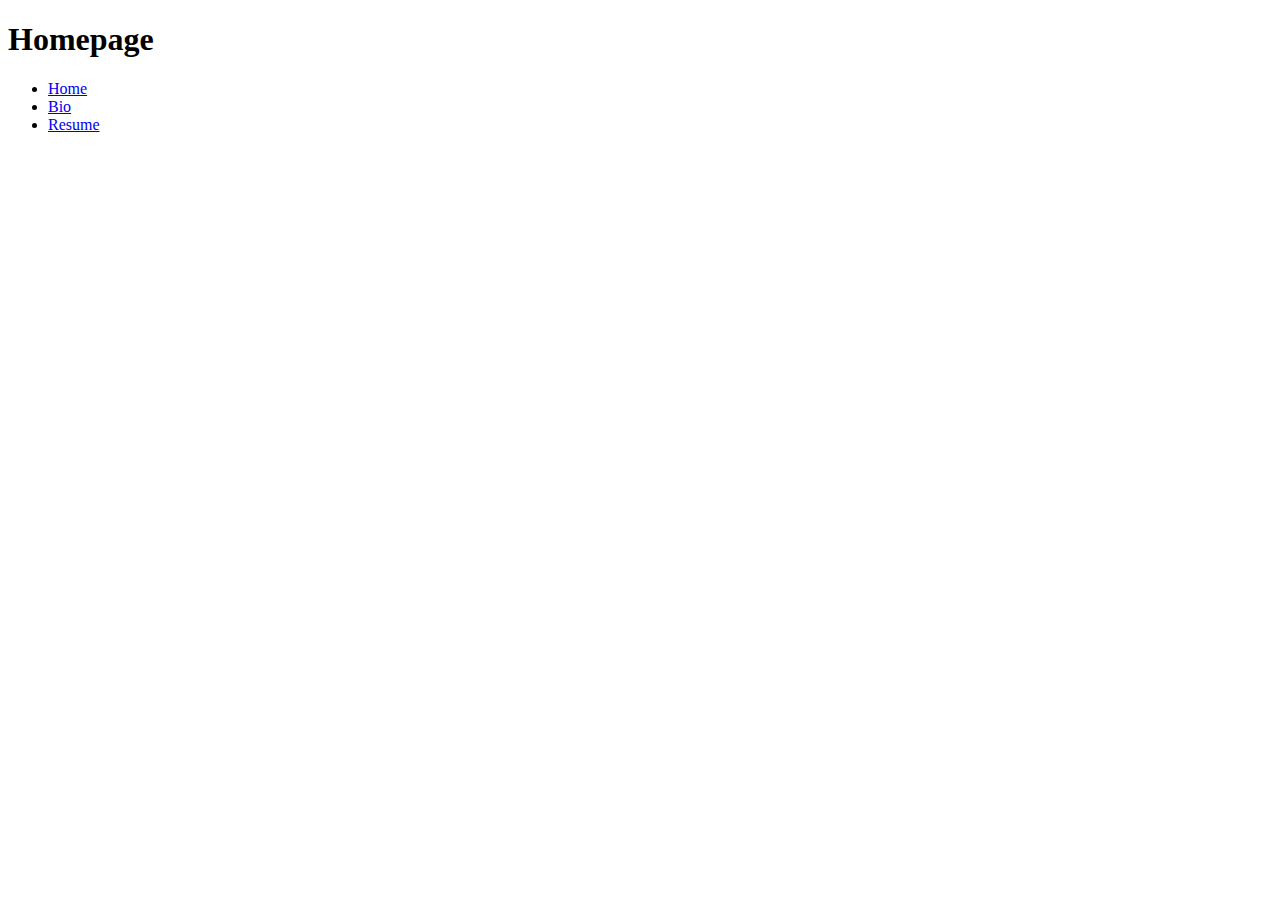
==== index.html @ b075590f "Version 1" ====
<!doctype html>
<html lang="en">
<head>
	<meta charset="UTF-8">
	<title>Erik Jennings</title>
</head>
<body>

	<h1>Homepage</h1>


	<ul>
		<li><a href="index.html">Home</a></li>
		<li><a href="bio.html">Bio</a></li>
		<li><a href="resume.html">Resume</a></li>
	</ul>
	
</body>
</html>
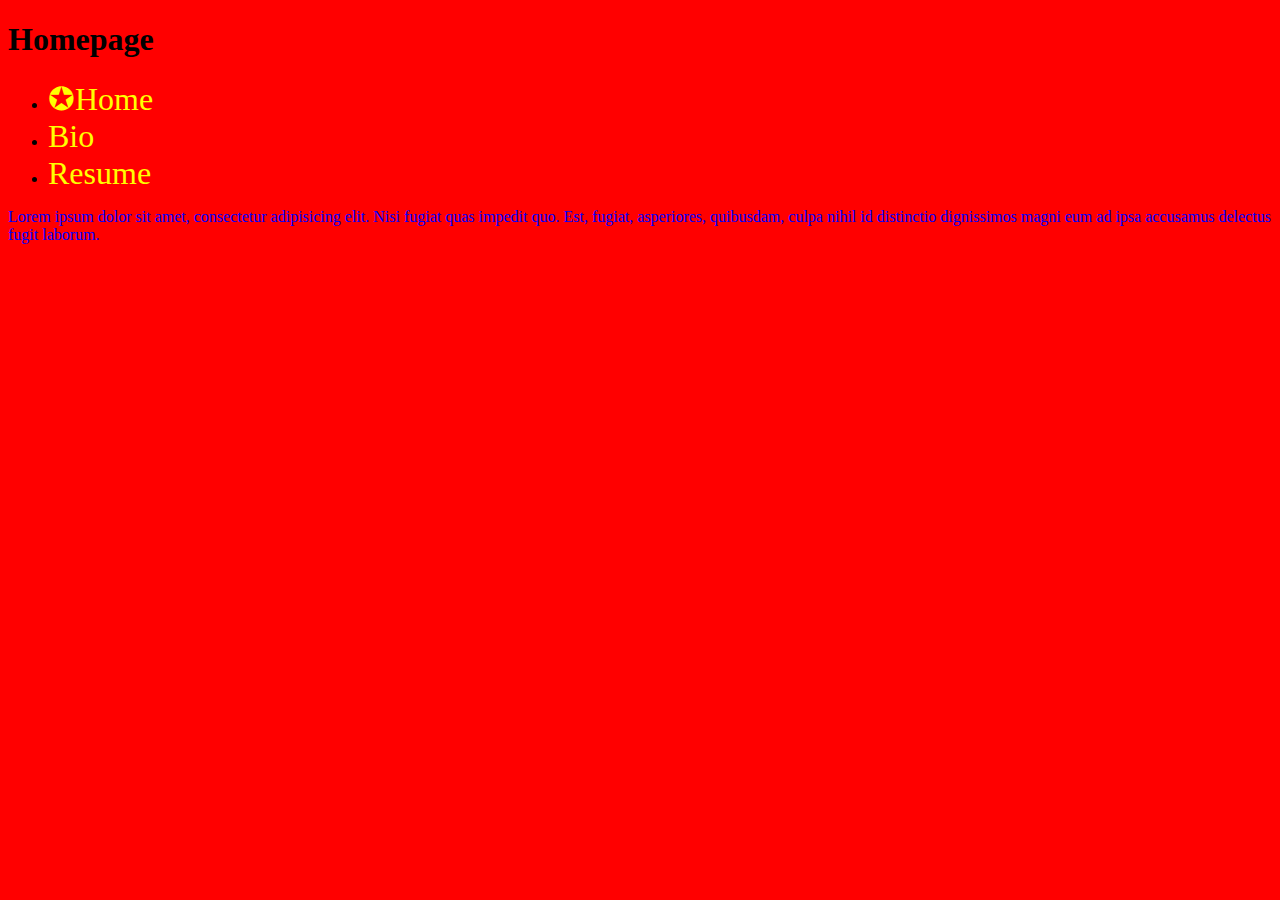
==== commit 7fa3464d: "Added Placeholder" ====
--- a/index.html
+++ b/index.html
@@ -3,6 +3,9 @@
 <head>
 	<meta charset="UTF-8">
 	<title>Erik Jennings</title>
+
+	<link rel="stylesheet" href="css/styles.css">
+
 </head>
 <body>
 
@@ -10,10 +13,12 @@
 
 
 	<ul>
-		<li><a href="index.html">Home</a></li>
+		<li><a href="index.html">&#10026;Home</a></li>
 		<li><a href="bio.html">Bio</a></li>
 		<li><a href="resume.html">Resume</a></li>
 	</ul>
+
+	<p>Lorem ipsum dolor sit amet, consectetur adipisicing elit. Nisi fugiat quas impedit quo. Est, fugiat, asperiores, quibusdam, culpa nihil id distinctio dignissimos magni eum ad ipsa accusamus delectus fugit laborum.</p>
 	
 </body>
 </html>--- a/css/styles.css
+++ b/css/styles.css
@@ -0,0 +1,14 @@
+body {
+	background: red;
+}
+
+
+p {
+	color: blue
+}
+
+a{
+	color: yellow;
+	font-size:32px;
+	text-decoration: none;
+}